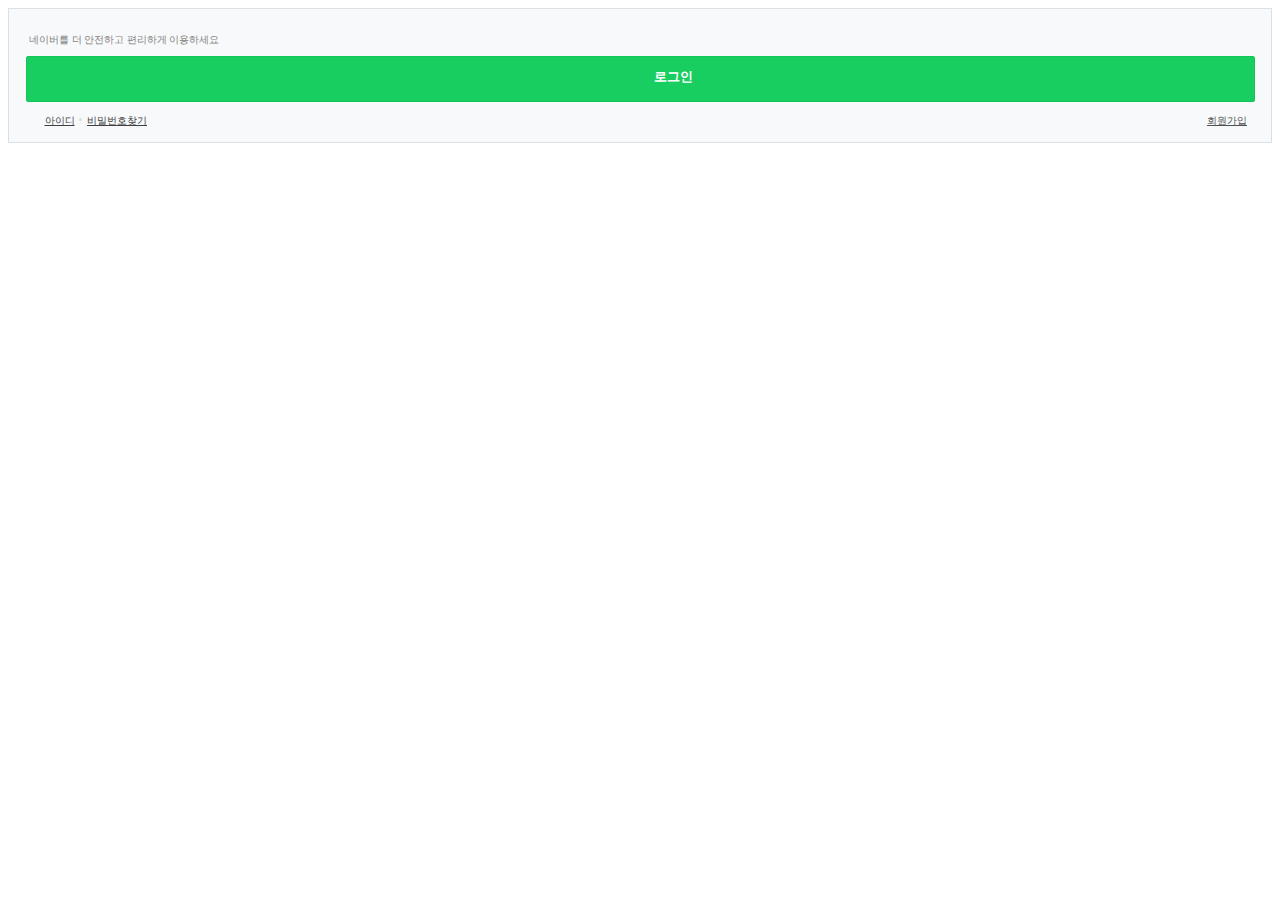
==== 세번째과제/과제.html @ cc6c1a9b "abc" ====
<!DOCTYPE html>
<html lang="en">
<head>
    <meta charset="UTF-8">
    <meta http-equiv="X-UA-Compatible" content="IE=edge">
    <meta name="viewport" content="width=device-width, initial-scale=1.0">
    <title>Document</title>
    <link rel="stylesheet" href="css/temp.css">
</head>
<body>
    

    <div id="account" class="sc_login">
        <h2 class="blind">로그인</h2>
        <p class="login_msg">네이버를 더 안전하고 편리하게 이용하세요</p>
        <a href="https://nid.naver.com/nidlogin.login?mode=form&amp;url=https%3A%2F%2Fwww.naver.com" class="link_login" data-clk="log_off.login"><i class="ico_naver"><span class="blind">네이버</span></i>로그인</a>
        <div class="sub_area">
        <div class="look_box">
        <a href="https://nid.naver.com/user/help.nhn?todo=idinquiry" class="link_look" data-clk="log_off.searchid">아이디</a>
        <a href="https://nid.naver.com/nidreminder.form" class="link_look" data-clk="log_off.searchpass">비밀번호찾기</a>
        </div>
        <a href="https://nid.naver.com/nidregister.form?url=https%3A%2F%2Fwww.naver.com" class="link_join" data-clk="log_off.registration">회원가입</a>
        </div>
        </div>




</body>
</html>
---- 세번째과제/css/temp.css ----
@charset "UTF-8";

.sc_login {
    padding: 16px 16px 12px 17px;
    background-color: #f7f9fa;
    border: 1px solid #dae1e6
}

.sc_login .login_msg {
    padding-left: 3px;
    color: grey
}

.sc_login .link_login {
    display: block;
    padding: 15px 0;
    margin-top: 11px;
    background-color: #19ce60;
    border: 1px solid #15c654;
    -webkit-border-radius: 2px;
    border-radius: 2px;
    font-size: 13px;
    color: #fff;
    font-weight: 700;
    text-align: center;
    text-decoration: none
}

.sc_login .ico_naver {
    display: inline-block;
    width: 60px;
    height: 12px;
    background-position: -202px -296px;
    background-repeat: no-repeat;
    vertical-align: top;
    margin: 2px 5px 0 0
}

.sc_login .sub_area {
    margin: 14px 8px 0 4px
}

.sc_login .sub_area:after {
    content: "";
    display: table;
    table-layout: fixed;
    clear: both
}

.sc_login .sub_area .look_box {
    float: left
}

.sc_login .sub_area .look_box:before {
    display: inline-block;
    width: 10px;
    height: 14px;
    background-position: -408px -55px;
    background-repeat: no-repeat;
    vertical-align: top;
    content: '';
    margin: -1px 1px 1px
}

.sc_login .sub_area .link_look {
    color: #404040
}

.sc_login .sub_area .link_look+.link_look:before {
    background-color: #d7dce0;
    display: inline-block;
    width: 3px;
    height: 3px;
    -webkit-border-radius: 50%;
    border-radius: 50%;
    vertical-align: top;
    content: '';
    margin: 0 5px 0 2px;
    vertical-align: 3px
}

.sc_login .sub_area .link_join {
    float: right;
    color: #505050
}

.sc_login .sub_area .link_join:before {
    display: inline-block;
    width: 11px;
    height: 11px;
    background-position: -401px -245px;
    background-repeat: no-repeat;
    vertical-align: top;
    content: '';
    margin: 2px 5px 0 0
}

.blind {
    position: absolute;
    clip: rect(0 0 0 0);
    width: 1px;
    height: 1px;
    margin: -1px;
    overflow: hidden
}
html[data-dark=true] .sc_login {
    background-color: #2c2d30;
    border: 1px solid #3a3b3d
}

html[data-dark=true] .sc_login .login_msg {
    color: #7a7a7a
}

html[data-dark=true] .sc_login .sub_area .link_look {
    color: #a8a8a8
}

html[data-dark=true] .sc_login .sub_area .link_join {
    color: #969696
}

html {
    font-size: 10px;
    line-height: 10px
}
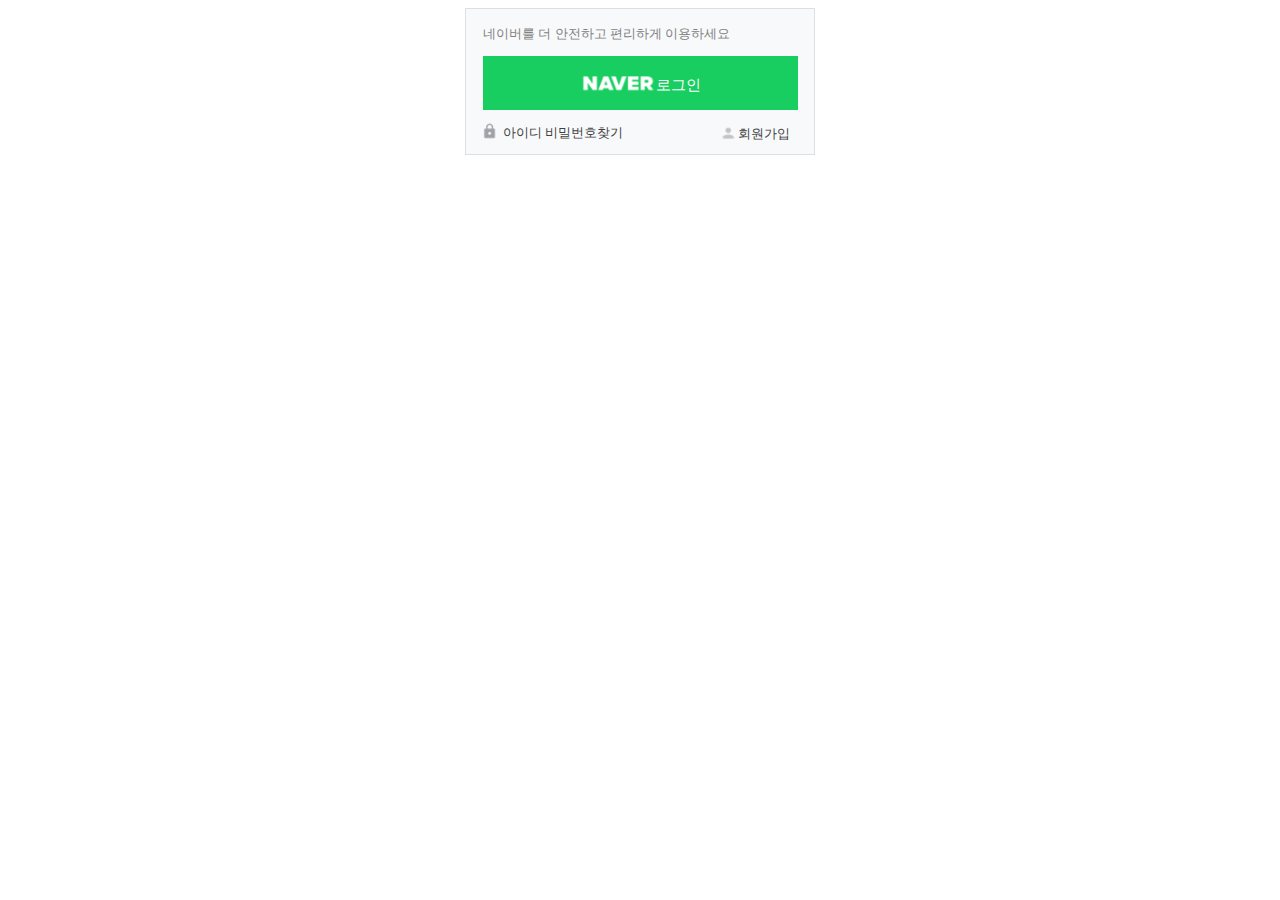
==== commit 48032120: "end" ====
--- a/세번째과제/과제.html
+++ b/세번째과제/과제.html
@@ -5,26 +5,30 @@
     <meta http-equiv="X-UA-Compatible" content="IE=edge">
     <meta name="viewport" content="width=device-width, initial-scale=1.0">
     <title>Document</title>
-    <link rel="stylesheet" href="css/temp.css">
+
+    <link rel="stylesheet" href="css/과제.css">
 </head>
 <body>
-    
+    <div id="main">
+        <p>네이버를 더 안전하고 편리하게 이용하세요</p>
 
-    <div id="account" class="sc_login">
-        <h2 class="blind">로그인</h2>
-        <p class="login_msg">네이버를 더 안전하고 편리하게 이용하세요</p>
-        <a href="https://nid.naver.com/nidlogin.login?mode=form&amp;url=https%3A%2F%2Fwww.naver.com" class="link_login" data-clk="log_off.login"><i class="ico_naver"><span class="blind">네이버</span></i>로그인</a>
-        <div class="sub_area">
-        <div class="look_box">
-        <a href="https://nid.naver.com/user/help.nhn?todo=idinquiry" class="link_look" data-clk="log_off.searchid">아이디</a>
-        <a href="https://nid.naver.com/nidreminder.form" class="link_look" data-clk="log_off.searchpass">비밀번호찾기</a>
-        </div>
-        <a href="https://nid.naver.com/nidregister.form?url=https%3A%2F%2Fwww.naver.com" class="link_join" data-clk="log_off.registration">회원가입</a>
+        <a href="" id="login"><img src="img/main_logo.png" id="logo" alt="">로그인</a>
+
+
+        <img src="img/lock.png" id="lock" alt="">
+        <div id="tmp">
+        <a href="" class="link">아이디</a>
+        <a href="" class="link">비밀번호찾기</a>
+        <div id="sub">
+        <img src="img/sign_in.png" id="sign_in" alt="">
+        <a href="" class="link">회원가입</a>
         </div>
         </div>
 
 
 
+    </div>
+
 
 </body>
 </html>--- a/세번째과제/css/과제.css
+++ b/세번째과제/css/과제.css
@@ -0,0 +1,61 @@
+@charset "utf-8";
+
+html {
+    font-size: 13px;
+}
+
+
+#main{
+    background-color: #f7f9fa;
+    border: 1px solid #dae1e6;
+    width: 315px;
+    /* height: 105px; */
+    margin: auto;
+    padding: 16px 16px 12px 17px;
+}
+
+p{
+    color: grey;
+    margin-top: 0px;
+}
+
+#login{
+    display: block;
+    background-color: #19ce60;
+    font-size: 15px;
+    text-align: center;
+    text-decoration: none;
+    padding: 15px;
+    color: white;
+}
+
+#logo{
+    position: relative;
+    width: 75px;
+    top: 4px;
+}
+
+#sub{
+    float: right;
+}
+
+.link{
+    text-decoration: none;
+    color: #404040;
+}
+#tmp{
+    margin: 14px 8px 0 20px;
+}
+
+#lock{
+    position: relative;
+    width: 13px;
+    top: 12px;
+    float: left;
+}
+
+#sign_in{
+    position: relative;
+    width: 13px;
+    top: 2px;
+}